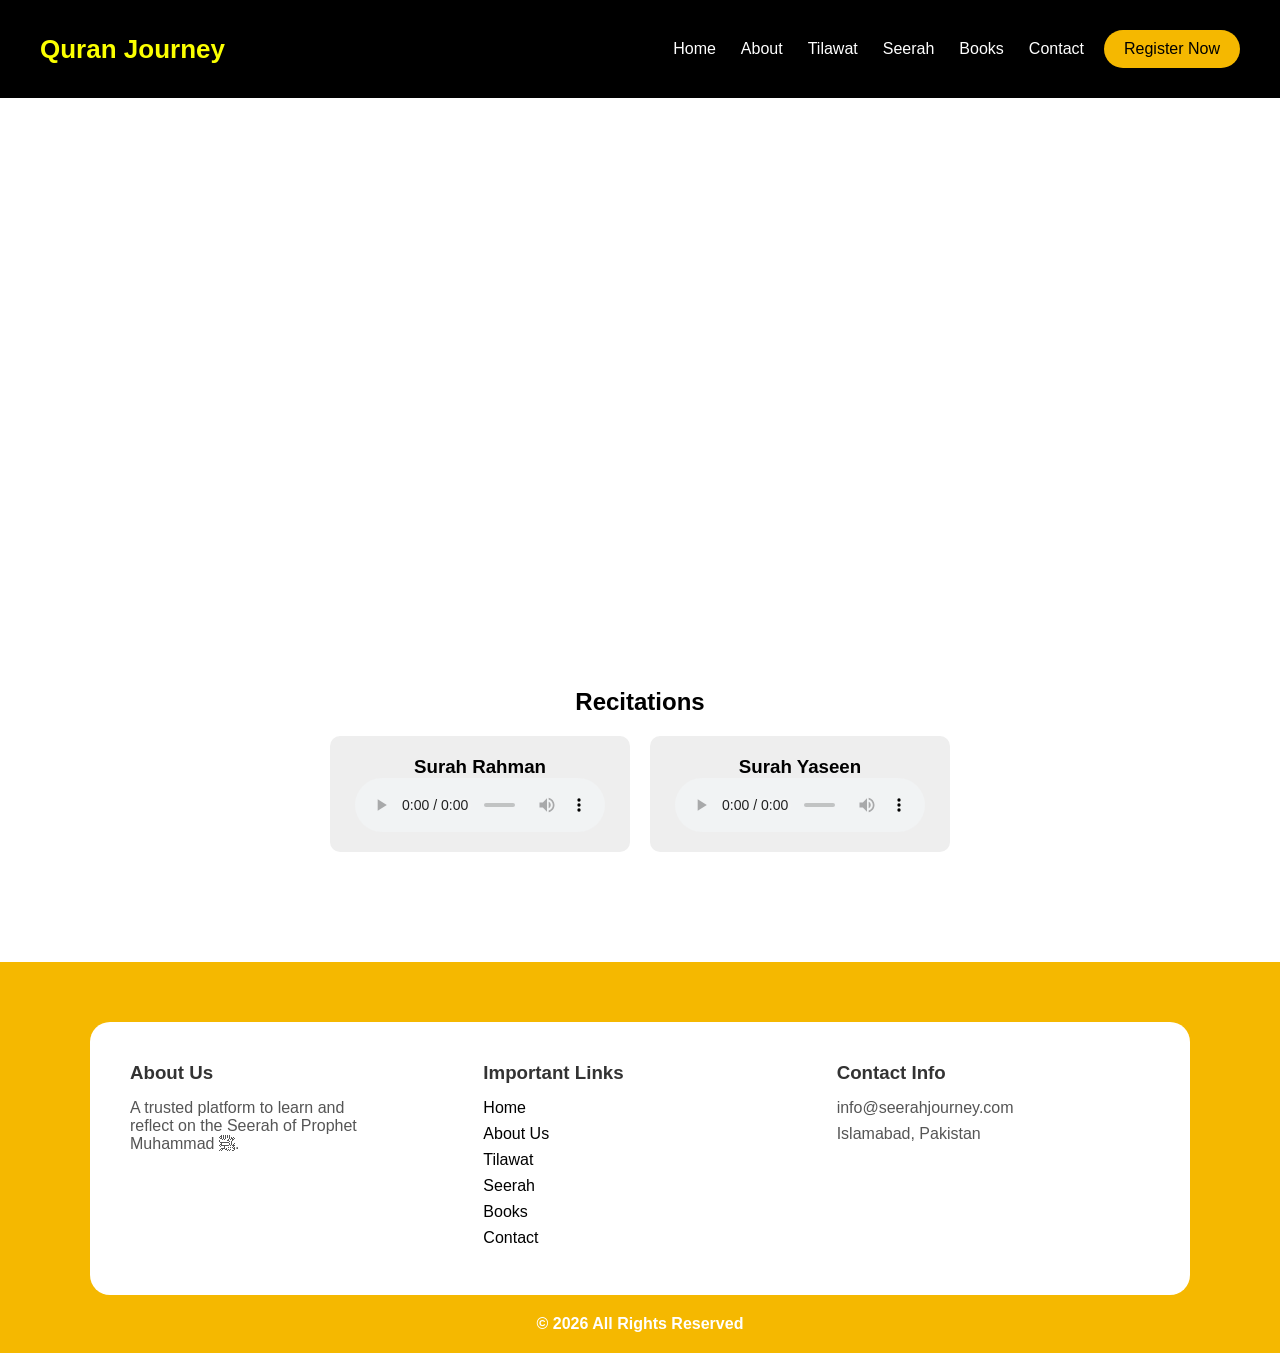
==== tilawat.html @ 62eb523f "Create tilawat.html for Quran recitations Added a new HTML file for the Tilawat section with audio r" ====
<!DOCTYPE html>
<html lang="en">
<head>
    <meta charset="UTF-8">
    <meta name="viewport" content="width=device-width, initial-scale=1.0">
    <title>Tilawat - Quran Journey</title>
    <link rel="stylesheet" href="style.css">
</head>

<body>

<!-- NAVBAR (copy same as home page) -->
<nav class="navbar">
      <div class="logo">
        <a href="index.html">Quran Journey</a>
    </div>

    <ul class="nav-links">
        <li><a href="index.html">Home</a></li>
        <li><a href="#">About</a></li>
        <li><a href="tilawat.html">Tilawat</a></li>
        <li><a href="#">Seerah</a></li>
        <li><a href="#">Books</a></li>
        <li><a href="contact.html">Contact</a></li>
    </ul>

    <a href="#" class="btn">Register Now</a>
</nav>

<!-- HERO SECTION -->
<section class="hero tilawat-hero">
    <div class="hero-content">
        <h1>Tilawat</h1>
        <p>Listen and reflect on the beautiful recitation of Quran</p>
    </div>
</section>

<!-- CONTENT SECTION -->
<section class="tilawat-content">
    <h2>Recitations</h2>

    <div class="Tilawat-cards">

        <div class="Tilawat-card">
            <h3>Surah Rahman</h3>
            <div class="audio-box">
            <audio controls>
                <source src="audiomusic.mp3" type="audio/mp3">
            </audio>
            </div>
        </div>

        <div class="Tilawat-card">
            <h3>Surah Yaseen</h3>
            <div class="audio-box">
            <audio controls>
                <source src="audio/yaseen.mp3" type="audio/mp3">
            </audio>
            </div>
        </div>

    </div>
</section>

<!-- FOOTER -->
<footer class="footer">

    <div class="footer-box">

        <div class="footer-grid">

            <!-- About -->
            <div>
                <h3>About Us</h3>
                <p>
                    A trusted platform to learn and<br> reflect on the Seerah 
                    of Prophet Muhammad ﷺ.
                </p>
            </div>

                <!-- Links -->
             <div class="footer-links">
                <h3>Important Links</h3>
                <ul>
                    <li> <a href="index.html">Home</a></li>
                    <li><a href="about.html">About Us</a></li>
                    <li><a href="tilawat.html">Tilawat</a></li>
                    <li><a href="seerah.html">Seerah</a></li>
                    <li><a href="books.html">Books</a></li>
                    <li><a href="contact.html">Contact</a></li>
                </ul>
             </div>

            <!-- Contact -->
            <div>
                <h3>Contact Info</h3>
                <p>info@seerahjourney.com</p>
                <p>Islamabad, Pakistan</p>
            </div>
        </div>

    </div>
    <!-- Bottom Bar -->
    <div class="footer-bottom">
        © 2026 All Rights Reserved
    </div>

</footer>

</body>
</html>
---- style.css ----
* {
    margin: 0;
    padding: 0;
    box-sizing: border-box;
    font-family: Arial;
}

html {
    scroll-behavior: smooth;
}

html {
    scroll-behavior: smooth;
    scroll-padding-top: 80px; /* navbar ki height ke barabar */
}
html, body {
    margin: 0;
    padding: 0;
    overflow-x: hidden; /* ❌ left-right white space fix */
    background-color: #ffffff; /* 🔥 dark color (hero jaisa) */
    
}

body {
    margin: 0;
    padding: 0; /* navbar height */
}

html {
    overscroll-behavior: none;
}

.right-side {
    display: flex;
    align-items: center;
    gap: 25px;
}


.nav-links a:hover {
   color: #f5b800;
}

/* CONTACT.OVERLAY.HOME */
.overlay a {
    color: #f5b800;
    text-decoration: none;
}


/* NAVBAR */
.navbar {
    display: flex;
    justify-content: space-between;
    align-items: center;
    padding: 30px 40px;
    background: rgb(0, 0, 0); 
}

/* LEFT LOGO */
.logo a {
    color: rgb(251, 255, 0);
    font-size: 26px;
    font-weight: bold;
    text-decoration: none;
}

/* RIGHT SIDE WRAPPER */
.nav-links {
    display: flex;
    list-style: none;
    gap: 25px;
    margin-left: auto; /* 🔥 important */
}

/* NAV LINKS */
.nav-links a {
    color: white;
    text-decoration: none;
}

/* BUTTON */
.btn {
    margin-left: 20px;
    background: gold;
    padding: 10px 20px;
    border-radius: 20px;
    text-decoration: none;
    color: black;
}


/* NAVBAR TOGGLE */
.menu-toggle {
    display: none;
    font-size: 24px;
    cursor: pointer;
}

/* BUTTON BASE */
.btn, button {
    background: #f5b800;
    border: none;
    padding: 10px 20px;
    border-radius: 25px;
    cursor: pointer;
    transition: all 0.3s ease;
}

/* HOVER EFFECT */
.btn:hover, button:hover {
    background: #d49f00;
    transform: translateY(-3px);
    box-shadow: 0 8px 20px rgba(0,0,0,0.2);
}

/* CLICK EFFECT */
.btn:active, button:active {
    transform: scale(0.95);
}

.btn::after {
    content: "";
    position: absolute;
    width: 0%;
    height: 100%;
    background: rgba(255,255,255,0.2);
    left: 0;
    top: 0;
    transition: 0.3s;
    border-radius: 25px;
}

.btn:hover::after {
    width: 100%;
}



/* HERO */
.hero {
    height: 100vh;
    background:
    linear-gradient(rgba(0,0,0,0.5), rgba(0,0,0,0.5)),
     url('https://images.unsplash.com/photo-1542816417-0983c9c9ad53') center/cover no-repeat;
    display: flex;
    justify-content: center;
    align-items: center;
    text-align: center;
    color: white;

    /* min-height: 100vh; 
    background-size: cover;
    background-position: center;
    background-repeat: no-repeat; */
    
}

.hero span {
    color: #f5b800;
}

/* OFFER */
.offer {
    padding: 60px 20px;
    text-align: center;
}

.cards {
    display: grid;
    grid-template-columns: repeat(4, 1fr);
    gap: 20px;
    margin-top: 40px;
}

.card {
    padding: 20px;
    background: #f9f9f9;
    border-radius: 10px;
}

/* FOUNDER */
.container {
    display: flex;
    padding: 60px;
    gap: 40px;
    align-items: center;
}

.image img {
    width: 100%;
    max-width: 400px;
    border-radius: 10px;
}

.content h1 {
    color: #f5b800;
}

.quote {
    font-style: italic;
}

/* FOOTER */
.footer {
    background: #f5b800;
    padding: 40px;
    margin-top: 40px;
}

.footer-container {
    display: flex;
    justify-content: space-between;
}

.copy {
    text-align: center;
    margin-top: 20px;
}

/* FOOTER MAIN */
.footer {
    background: #f5b800;
    padding: 60px 20px 0;
}

/* WHITE BOX */
.footer-box {
    background: white;
    border-radius: 20px;
    padding: 40px;
    max-width: 1100px;
    margin: auto;
}

/* GRID */
.footer-grid {
    display: grid;
    grid-template-columns: repeat(3, 1fr);
    gap: 40px;
}

/* TEXT */
.footer h3 {
    margin-bottom: 15px;
    color: #333;
}

.footer p,
.footer li {
    color: #555;
    margin-bottom: 8px;
    list-style: none;
}

/* BOTTOM BAR */
.footer-bottom {
    text-align: center;
    padding: 20px;
    color: white;
    font-weight: bold;
}

.footer-links a {
  color: black;        /* text white */
  text-decoration: none; /* underline remove */
}

/* Hover effect (optional but recommended 🔥) */
.footer-links a:hover {
  color: gold;
}

.menu-toggle {
    display: none;  /* 🔥 desktop par hide */
    font-size: 26px;
    color: white;
    cursor: pointer;
}

/* 📱 RESPONSIVE */
@media (max-width: 768px) {
    .footer-grid {
        grid-template-columns: 1fr;
        text-align: center;
    }
}

   /* MOBILE MENU SLIDE PANEL */
@media (max-width: 768px) {

    .nav-links {
        position: fixed;
        top: 0;
        right: -100%; /* 🔥 hidden by default */
        width: 250px;
        height: 100vh;
        background: rgb(0, 0, 0);
        flex-direction: column;
        /* align-items: left; */
        /* justify-content: flex-start; */
        /* gap: 30px; */
        padding: 80px 20px;
        transition: right 0.3s ease;
        
    }

    .nav-links.active {
        right: 0; /* 🔥 slide in */
    }

    .nav-links a {
        color: white;
        font-size: 18px;
    }

    .menu-toggle {
        display: block;
        font-size: 26px;
        cursor: pointer;
        color: white;
        z-index: 1100;
    }

    .menu-toggle {
        display: block;
    }
}
    .cards {
        grid-template-columns: 1fr;
    }

    .container {
        flex-direction: column;
        text-align: center;
    }

    .footer-container {
        flex-direction: column;
        gap: 20px;
        text-align: center;
    }



.slider {
    overflow: hidden;
}

.cards {
    display: flex;
    gap: 20px;
    animation: scroll 10s linear infinite;
}

.slider:hover .cards {
    animation-play-state: paused;
}

.card {
    min-width: 250px;
    background: #eee;
    padding: 40px;
    border-radius: 10px;
    flex-shrink: 0;
}

@keyframes scroll {
    0% {
        transform: translateX(0);
    }
    100% {
        transform: translateX(-50%);
    }
}

.slider {
    width: 100%;
    overflow: hidden;
}

.cards {
    display: flex;
    gap: 0;
    width: max-content;
    animation: scroll 20s linear infinite;
}

/* hover par stop */
.slider:hover .cards {
    animation-play-state: paused;
}

.card {
    min-width: 250px;
    margin-right: 20px;
    flex-shrink: 0;
    margin-bottom: 40px;
    transition: all 0.4s ease;
}

.card:hover {
    border-radius: 15px;
  transform: scale(1.05);
  box-shadow: 0 0 25px rgba(255, 193, 7, 0.7),
              0 0 50px rgba(255, 193, 7, 0.5),
              0 0 80px rgba(255, 193, 7, 0.3);
}

/* animation */
@keyframes scroll {
    from {
        transform: translateX(0);
    }
    to {
        transform: translateX(-33.333%);
    }
}
.offer-section h1 {
    text-align: center;
    padding: 60px 20px;
    color: #f5b800;
}
.offer-section h2 {
    /* text-align: center;
    padding: 60px 20px; */
    color: #f5b800;
}


/* CONTACT HERO */
.contact-hero {
    height: 300px;
    background: rgba(0,0,0,0.7);
    color: white;
    display: flex;
    flex-direction: column;
    justify-content: center;
    align-items: center;
}


/* HERO BACKGROUND IMAGE */
.contact-hero {
    height: 350px;
    background: url('https://images.unsplash.com/photo-1542816417-0983c9c9ad53') no-repeat center center/cover;
    position: relative;
}

/* DARK OVERLAY */
.contact-hero .overlay {
    background: rgba(0, 0, 0, 0);
    height: 100%;
    display: flex;
    flex-direction: column;
    justify-content: center;
    align-items: center;
    color: white;
}

/* TEXT */
.contact-hero h1 {
    font-size: 50px;
}

.contact-hero p {
    color: gold;
    margin-top: 10px;
}

/* CONTACT INFO */
.contact-info {
    text-align: center;
    padding: 60px 20px;
}

.info-boxes {
    display: flex;
    justify-content: center;
    gap: 25px;
    margin-top: 40px;
    flex-wrap: wrap;
}

.box {
    background: #eee;
    padding: 30px;
    border-radius: 12px;
    width: 280px;
    transition: 0.3s;
}

.box:hover {
    transform: translateY(-5px);
}

/* FORM */
.contact-form {
    display: flex;
    flex-direction: column;
    text-align: center;
    color: #f5b800;
}

.contact-form-have-a-question {
    color: #008000;
}

.row {
    display: flex;
    justify-content: center;
    gap: 20px;
    margin-bottom: 20px;
    flex-wrap: wrap;
}

.row input {
    width: 260px;
    padding: 12px;
    align-items: center;
    /* border: 1px solid #ccc; */
}

textarea {
    width: 540px;
    max-width: 540px;
    height: 150px;
    display: block;
    margin: 0 auto 20px auto; /* 🔥 center */
    padding: 12px;
    box-sizing: border-box;
    /* border: 1px solid #ccc; */
}

@media (max-width: 768px) {
   textarea {
      width: 100%;
      height: 120px; /* chota size mobile ke liye */
   }
}

.contact-form button {
    display: block;
    margin: 0 auto; /* 🔥 center */
    padding: 12px 40px;
    background: gold;
    border: none;
    border-radius: 8px;
    /* cursor: pointer; */
}

/* TILAWAT HERO */
.tilawat-hero {
   height: 60vh;
   background: url('https://images.unsplash.com/photo-1542816417-0983c9c9ad53') center/cover no-repeat;
   display: flex;
   align-items: center;
   justify-content: center;
   text-align: center;
   color: white;
}

.tilawat-content {
   padding: 50px;
   text-align: center;
}

.Tilawat-cards {
   display: grid;
   grid-template-columns: repeat(auto-fit, minmax(250px, 300px));
   justify-content: center;
   gap: 20px;
   padding: 20px;
}

.Tilawat-card {
   text-align: center;
   background: #eee;
   padding: 20px;
   border-radius: 10px; 
   
}

.audio-box {
    text-align: center;
    
}

.audio-box audio {
    display: block;
    margin: 0 auto;
    width: 250px; /* ya 300px apni marzi se */
    
}

/* FOUNDER-SECTION 1 */
.founder-section {
    display: flex;
    text-align: center;
    align-items: center;
    justify-content: space-between;
    gap: 40px;
    padding: 50px;
}

.founder-color{
    color: green;
    margin-bottom: 10px;
}
.founder-name-color{
    color: #f5b800;
}
.title-line-founder {
    width: 150px;
    height: 4px;
    margin: 10px auto;
    border-radius: 5px;
    background: linear-gradient(to right, #ffcc00, #000000);
}

.founder-img img {
    width: 500px;
    border-radius: 15px;
    transition: all 0.4s ease;
    display: block;
}

/* Hover Glow Effect */
.founder-img:hover {
    border-radius: 15px;
  transform: scale(1.05);
  box-shadow: 0 0 25px rgba(255, 193, 7, 0.7),
              0 0 50px rgba(255, 193, 7, 0.5),
              0 0 80px rgba(255, 193, 7, 0.3);
}


.founder-text {
    flex: 1;
}

@media (max-width: 768px) {
    .founder-section {
        flex-direction: column;
        text-align: center;
    }

    .founder-img img {
        width: 100%;
        max-width: 300px;
    }
}

.title-line {
    width: 180px;
    height: 4px;
    margin: -40px auto 20px;
    border-radius: 5px;
    background: linear-gradient(to right, #ffcc00, #000000);
}
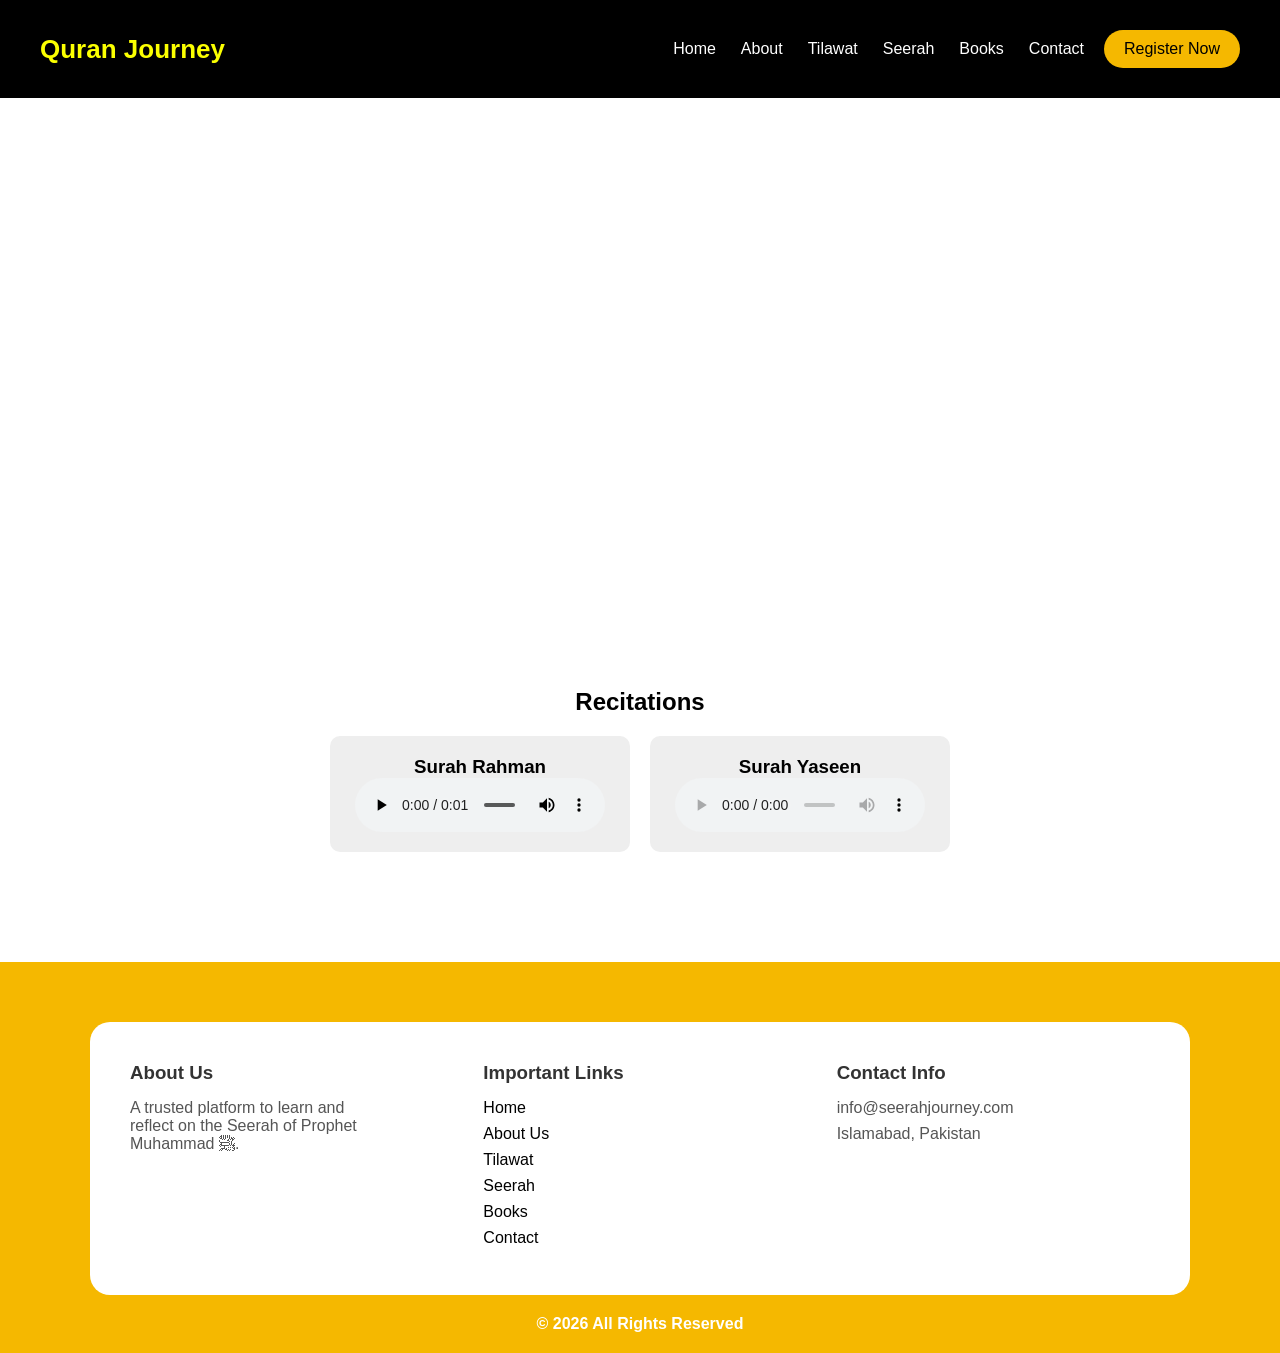
==== commit 81614f03: "Update audio source path in tilawat.html" ====
--- a/tilawat.html
+++ b/tilawat.html
@@ -45,7 +45,7 @@
             <h3>Surah Rahman</h3>
             <div class="audio-box">
             <audio controls>
-                <source src="audiomusic.mp3" type="audio/mp3">
+                <source src="audio/audiomusic.mp3" type="audio/mp3">
             </audio>
             </div>
         </div>
